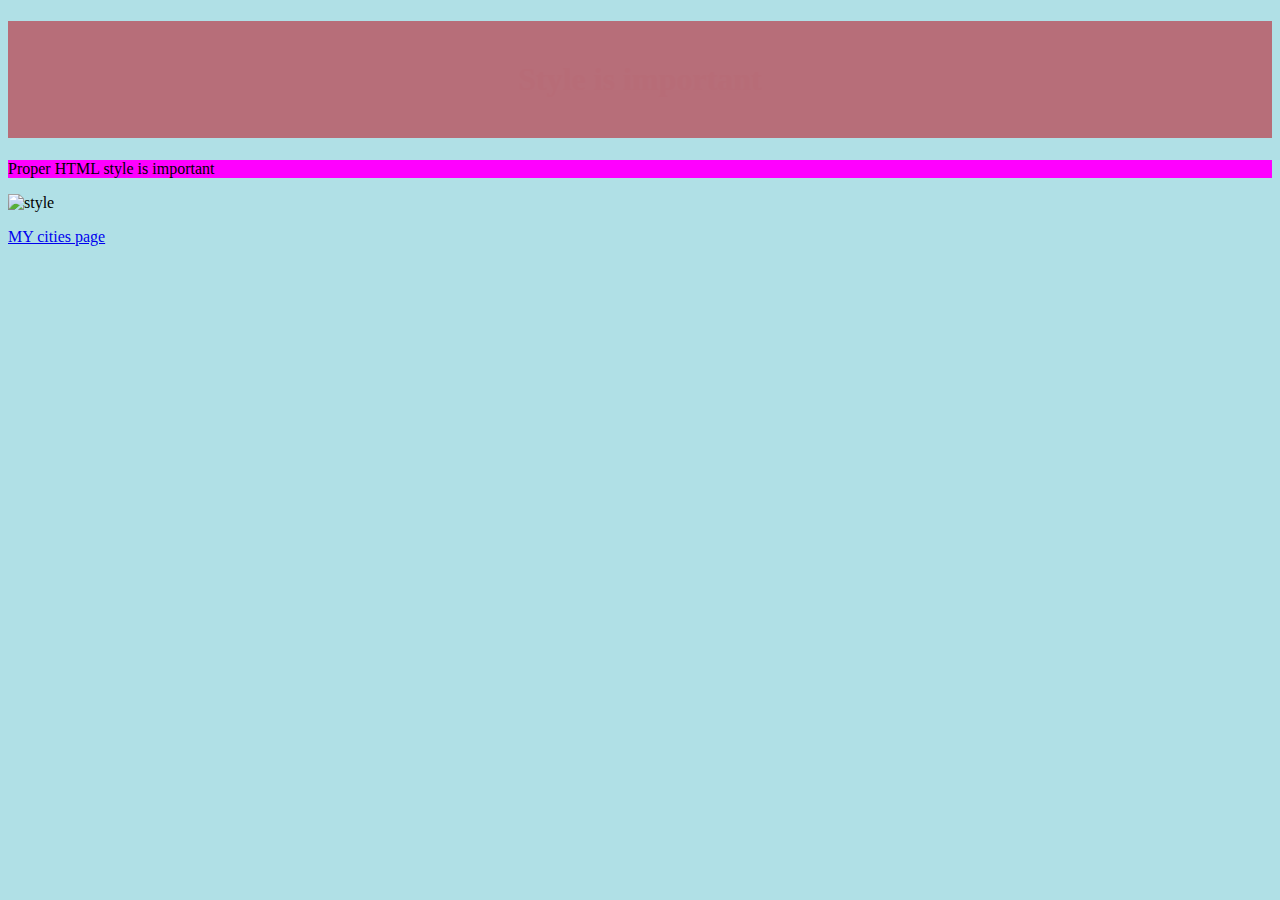
==== index.html @ 83e14763 "Images and code" ====
<!DOCTYPE html>
<!--ICS20-Unit-03-HTML- hello_world-->
<html lang="en-ca">
  <head>
    <meta charset="utf-8">
    <meta name="Aisha is awesome" content="My first webpage, with proper style">
    <meta name="Aisha is very creative" content="ICD20">
    <meta name="author" content="Aisha Baliyan"
    <meta name="viewport" content=""width=device-width, initial-scale="1.0">
    <title>My first webpage, written by Aisha Baliyan</title>
  </head>
  <style>
    #my-header {
      background-color: rgb(183,110,121);
      color:hsl(351, 34%, 57%);
      padding:40px;
      text-align: center
    }
  </style>

  <body style="background-color:powderblue;">
    <h1 id="my-header">Style is important</h1>
    <p style="background-color:#ff00ff;">Proper HTML style is important<p>
    <img src="./images/HTML-style-guide.jpeg" alt="style">
    <p>
      <a href="./cities.html">MY cities page</a>
    </p>
  </body>
</html>
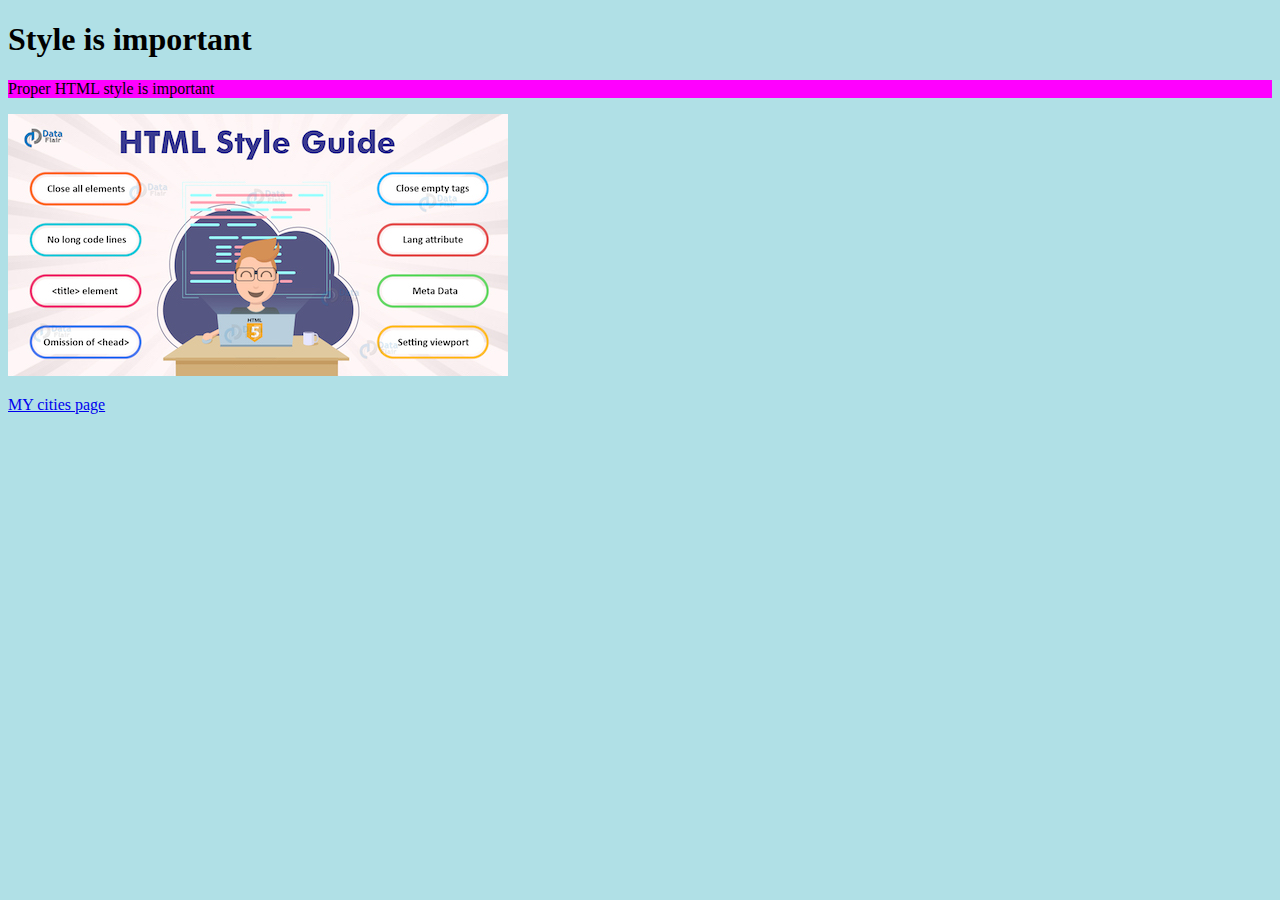
==== commit daaf2631: "Moved style to CSS" ====
--- a/index.html
+++ b/index.html
@@ -7,16 +7,10 @@
     <meta name="Aisha is very creative" content="ICD20">
     <meta name="author" content="Aisha Baliyan"
     <meta name="viewport" content=""width=device-width, initial-scale="1.0">
+    <link rel="stylesheet" href="./css/style.css">
     <title>My first webpage, written by Aisha Baliyan</title>
   </head>
-  <style>
-    #my-header {
-      background-color: rgb(183,110,121);
-      color:hsl(351, 34%, 57%);
-      padding:40px;
-      text-align: center
-    }
-  </style>
+  
 
   <body style="background-color:powderblue;">
     <h1 id="my-header">Style is important</h1>
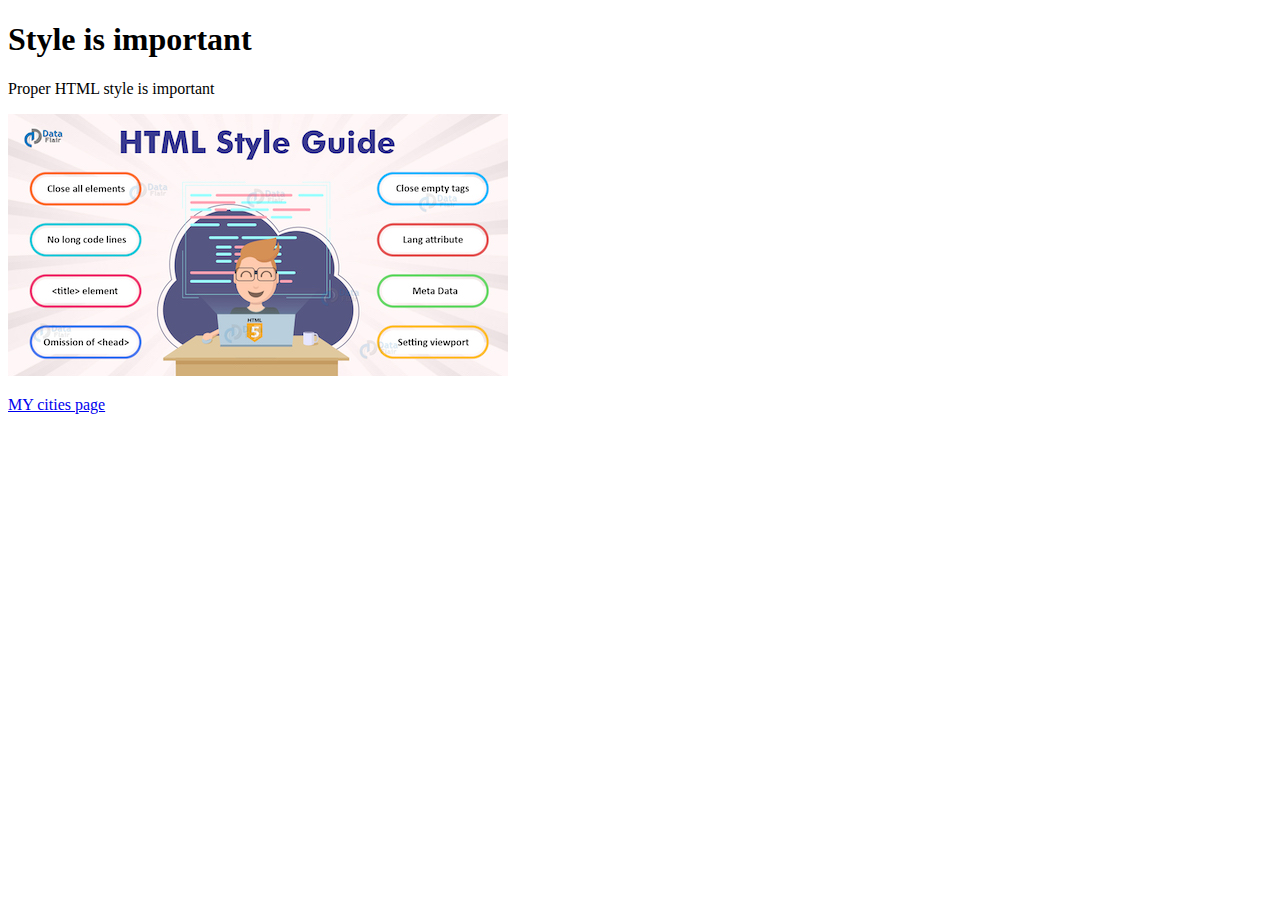
==== commit fd68e0c6: "Updated website" ====
--- a/index.html
+++ b/index.html
@@ -10,11 +10,9 @@
     <link rel="stylesheet" href="./css/style.css">
     <title>My first webpage, written by Aisha Baliyan</title>
   </head>
-  
-
-  <body style="background-color:powderblue;">
-    <h1 id="my-header">Style is important</h1>
-    <p style="background-color:#ff00ff;">Proper HTML style is important<p>
+  <body>
+    <h1>Style is important</h1>
+    <p>Proper HTML style is important<p>
     <img src="./images/HTML-style-guide.jpeg" alt="style">
     <p>
       <a href="./cities.html">MY cities page</a>
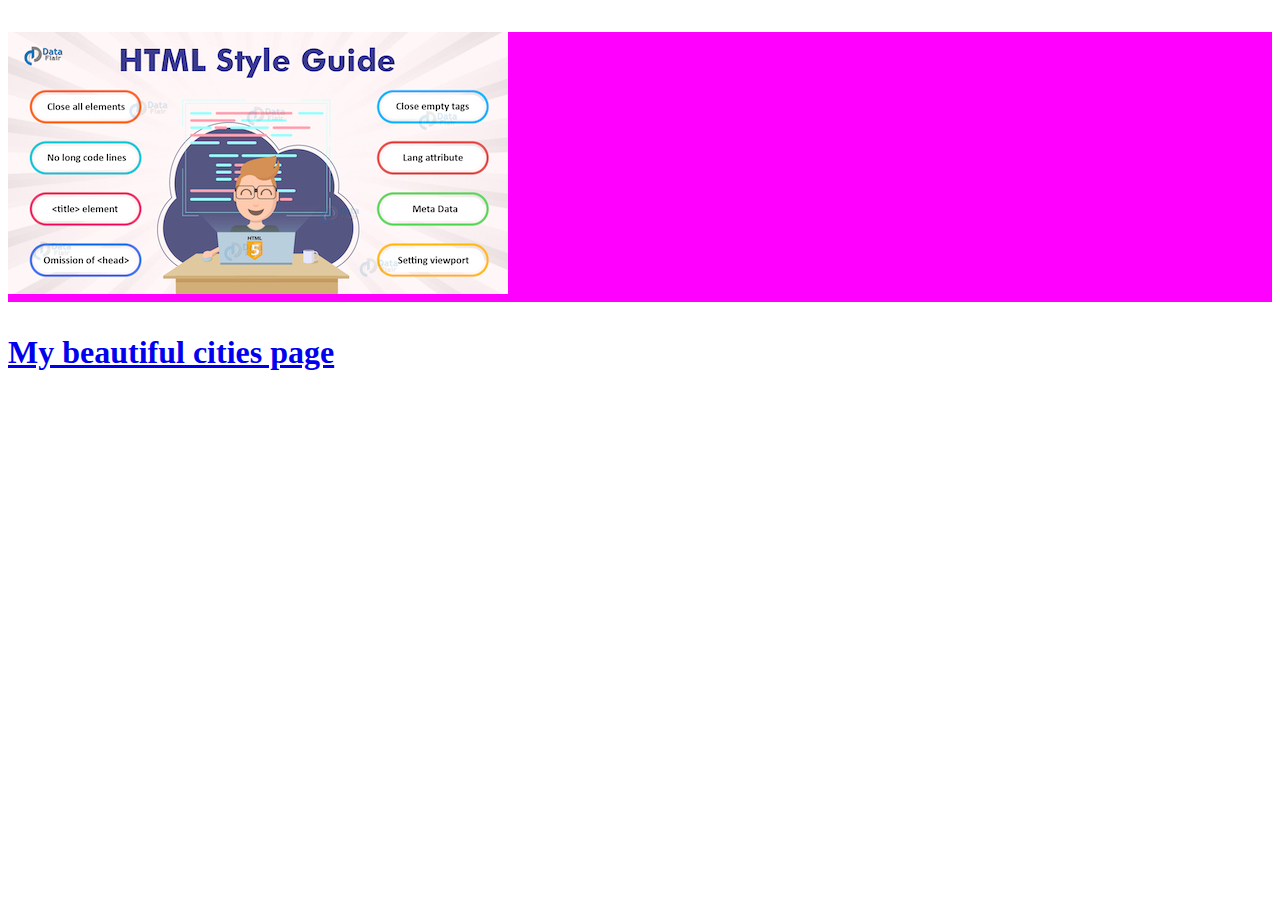
==== commit bcc86c04: "fixed the code" ====
--- a/index.html
+++ b/index.html
@@ -1,21 +1,21 @@
 <!DOCTYPE html>
-<!--ICS20-Unit-03-HTML- hello_world-->
+<!-- ICS20-Unit-03-HTML- hello_world -->
 <html lang="en-ca">
   <head>
     <meta charset="utf-8">
     <meta name="Aisha is awesome" content="My first webpage, with proper style">
-    <meta name="Aisha is very creative" content="ICD20">
-    <meta name="author" content="Aisha Baliyan"
-    <meta name="viewport" content=""width=device-width, initial-scale="1.0">
+    <meta name="Aisha is very creative" content"="MTHS, ICD20">
+    <meta name="author" content="Aisha Baliyan">
+    <meta name="viewport" content="width=device-width, initial-scale=1.0">
     <link rel="stylesheet" href="./css/style.css">
-    <title>My first webpage, written by Aisha Baliyan</title>
+    <title>Aisha first webpage</title>
   </head>
-  <body>
-    <h1>Style is important</h1>
-    <p>Proper HTML style is important<p>
+  <body style="background-color:powederblue;">
+    <h1 id="my-header"Style is important</h1>
+    <p style="background-color:#ff00ff;"Proper HTML style is important</p>
     <img src="./images/HTML-style-guide.jpeg" alt="style">
     <p>
-      <a href="./cities.html">MY cities page</a>
+      <a href="./cities.html">My beautiful cities page</a>
     </p>
   </body>
 </html>
